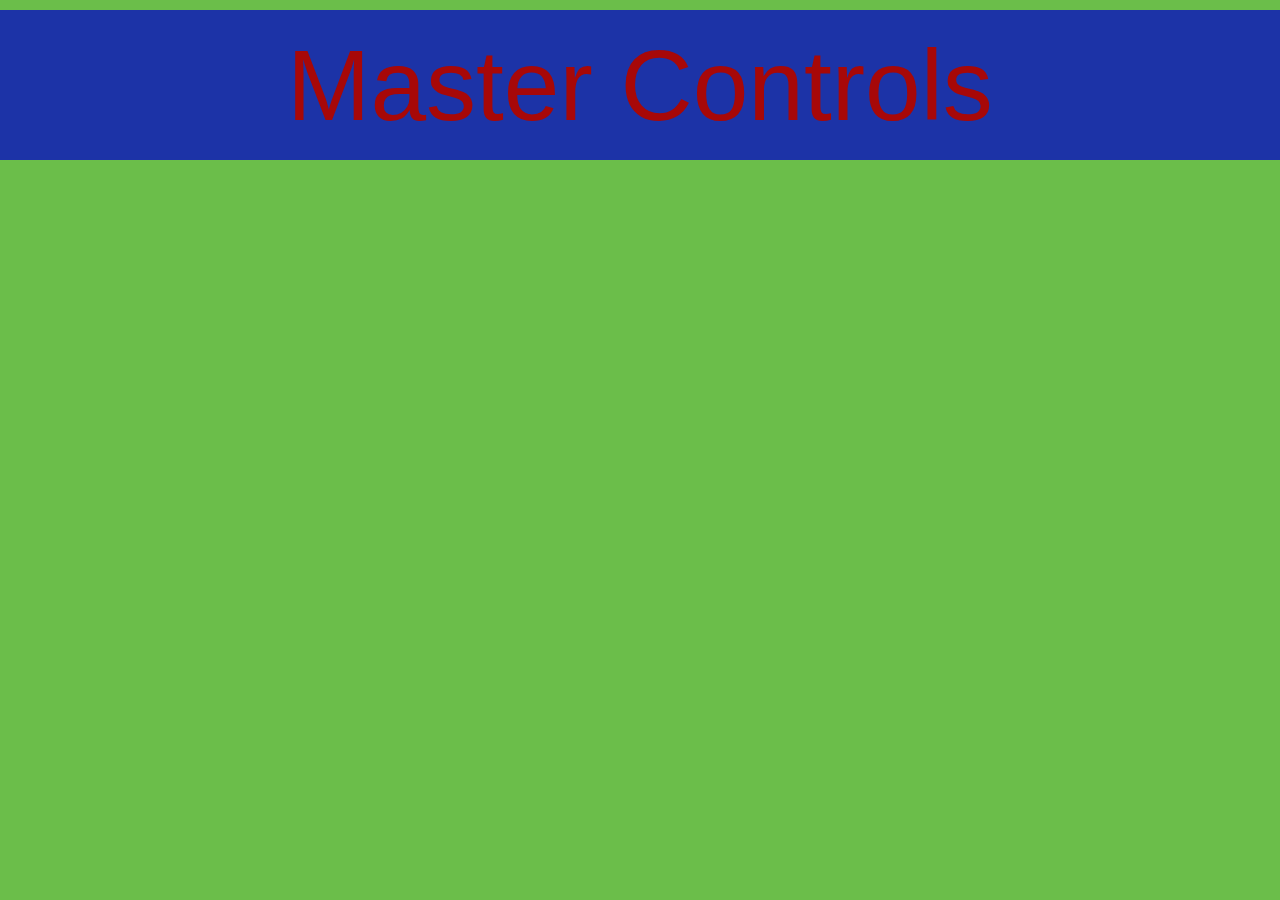
==== master.html @ 8ad5b74b "Add files via upload" ====
<!DOCTYPE html>
<html>
<head id="header">
	<title>Master Controls</title>
	<h1 id="headName">Master Controls</h1>
	<script language = "javascript" type = "text/javascript" src = "main.js"></script>
	<link rel = "stylesheet" type = "text/css" href = "main.css" />
	<link rel="stylesheet" href="https://www.w3schools.com/w3css/4/w3.css">
</head>
<body>

</body>
</html>
---- main.css ----
#headName {
        font-size: 100px;
        color: rgb(167, 8, 8);
        text-align: center;
        background-color: rgba(0, 0, 202, 0.733);
        
}
body {
        background-color: rgba(53, 167, 8, 0.733);
}
#masters {
        font-size: 100px;
        width: 500px;
        background-color: orange;
        height: 400px;
}
#players {
        font-size: 100px;
        width: 500px;
        background-color: red;
        height: 400px;
}
#chooseStation {
        text-align: center;

}
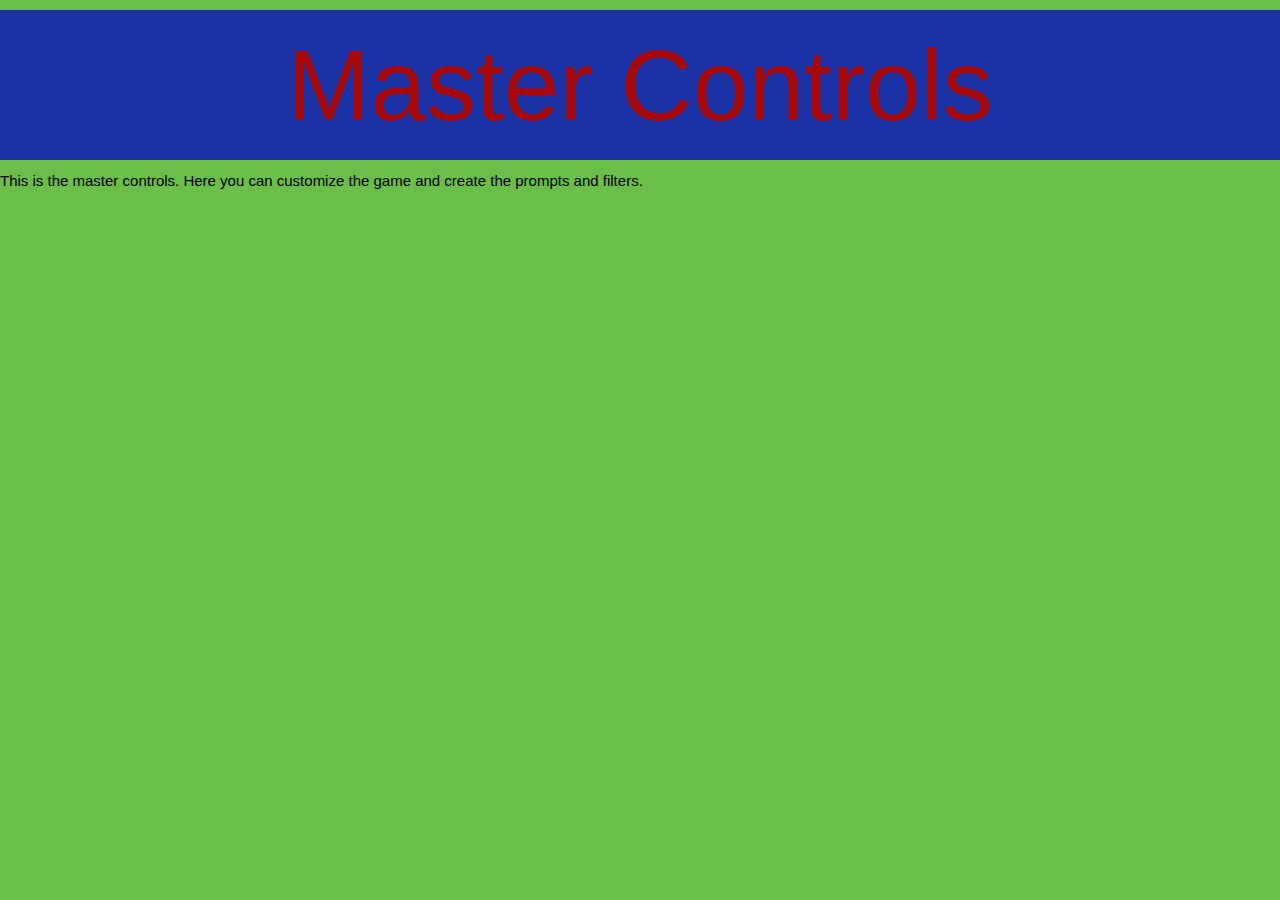
==== commit df01f6d7: "added text" ====
--- a/master.html
+++ b/master.html
@@ -8,6 +8,6 @@
 	<link rel="stylesheet" href="https://www.w3schools.com/w3css/4/w3.css">
 </head>
 <body>
-
+ This is the master controls. Here you can customize the game and create the prompts and filters.
 </body>
 </html>